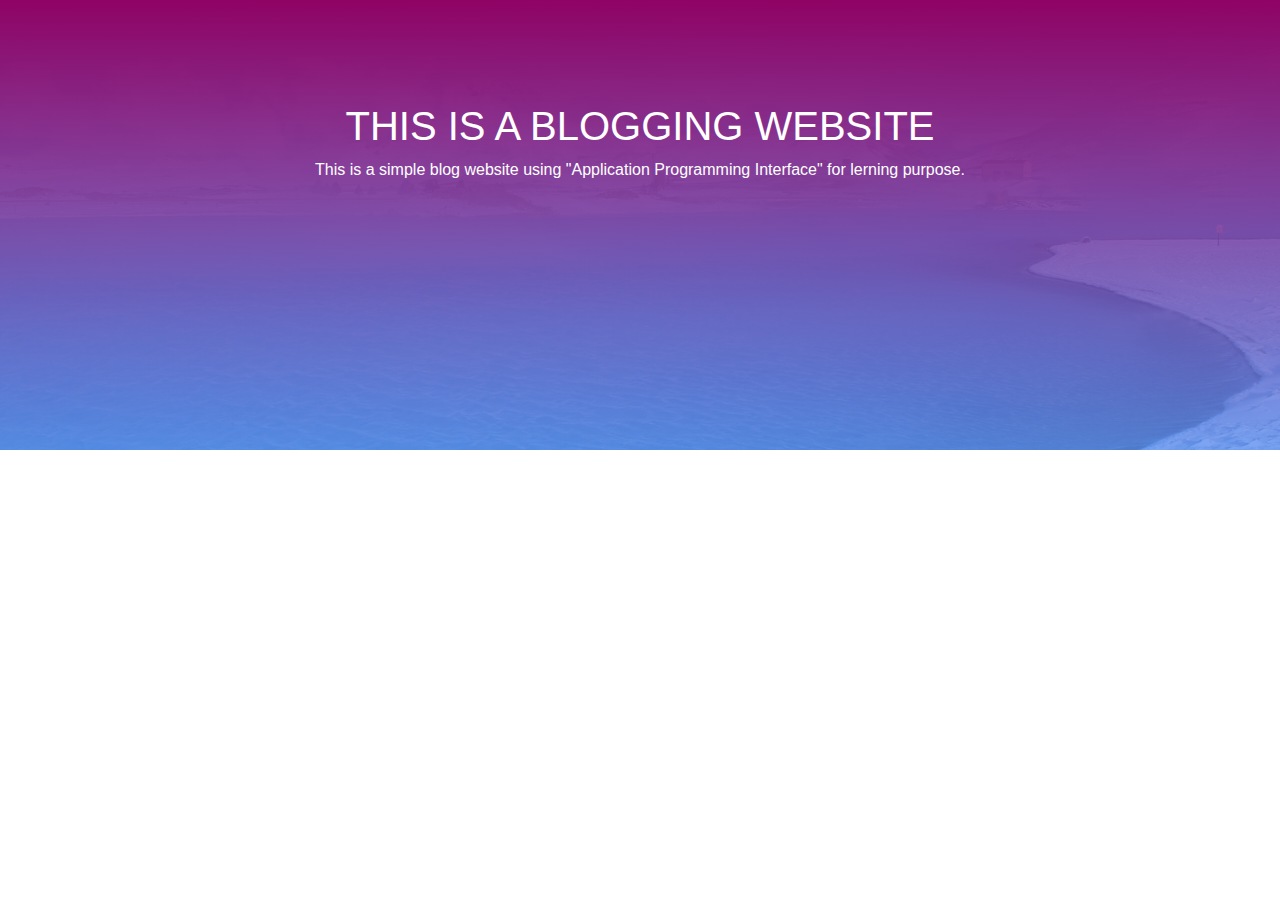
==== index.html @ e80b8964 "this is a blog project using API" ====
<!DOCTYPE html>
<html lang="en">
<head>
    <meta charset="UTF-8">
    <meta name="viewport" content="width=device-width, initial-scale=1.0">
    <title>Blog</title>
    <link rel="stylesheet" href="style.css">
    <link rel="stylesheet" href="https://maxcdn.bootstrapcdn.com/bootstrap/4.0.0/css/bootstrap.min.css" integrity="sha384-Gn5384xqQ1aoWXA+058RXPxPg6fy4IWvTNh0E263XmFcJlSAwiGgFAW/dAiS6JXm" crossorigin="anonymous">
</head>
<body>
    <div class="header">
        <h1 class="title">THIS IS A BLOGGING WEBSITE</h1>
        <p>This is a simple blog website using "Application Programming Interface" for lerning purpose.</p>
    </div>

    <div class="container" id="container">
        
        <div class="card-deck">
            <!-- <div class="single-card">   
              <div class="card-body">
                <h5 class="card-title">Card title</h5>
                <p class="card-text">This is a wider card with supporting text below as a natural lead-in to additional content. This content is a little bit longer.</p>
            </div>          -->
        </div> 

    </div>

        
    </div>

    <script src="app.js"></script>

    <script src="https://code.jquery.com/jquery-3.2.1.slim.min.js" integrity="sha384-KJ3o2DKtIkvYIK3UENzmM7KCkRr/rE9/Qpg6aAZGJwFDMVNA/GpGFF93hXpG5KkN" crossorigin="anonymous"></script>
<script src="https://cdnjs.cloudflare.com/ajax/libs/popper.js/1.12.9/umd/popper.min.js" integrity="sha384-ApNbgh9B+Y1QKtv3Rn7W3mgPxhU9K/ScQsAP7hUibX39j7fakFPskvXusvfa0b4Q" crossorigin="anonymous"></script>
<script src="https://maxcdn.bootstrapcdn.com/bootstrap/4.0.0/js/bootstrap.min.js" integrity="sha384-JZR6Spejh4U02d8jOt6vLEHfe/JQGiRRSQQxSfFWpi1MquVdAyjUar5+76PVCmYl" crossorigin="anonymous"></script>
</body>
</html>
---- style.css ----
body{
    padding: 0;
    margin: 0;
    font-family: Arial, Helvetica, sans-serif;
}

.header{
    background: linear-gradient(rgb(143, 3, 101), rgba(95, 148, 247, 0.8)),url('image/blog.jpg') center center no-repeat ;
    height: 50vh;
    background-size: cover;
    text-align: center;
    justify-content: center;
    padding-top: 8%;
}
.header h1,p{
    color: #fff;
}
.container{
    width: 90%;
    justify-content: center;
    margin-left: 5%;

}
.card-deck{
    margin-top: 3%;
}
.card-deck .single-card{
    
    width: 350px;
    /* height: 198px; */
    background: #fff !important;
    border: 1px solid rgb(224, 224, 224);
    margin-left: 2%;
    box-shadow: 0 3px 5px 1px rgb(202, 191, 191) !important;
    margin-bottom: 3%;

}

.card-deck .single-card .card-title, .card-text{
    color: #444 !important;
   
}
.card-deck .single-card .card-title{
    white-space: nowrap;
    overflow: hidden;
    text-overflow: ellipsis;
    /* max-width: 170px; */
    justify-content: center;
    text-align: center !important;
    margin-left: 10%;
    margin-right: 10%;
}
.read-more button{
    background: rgb(97, 1, 76);
    color: #fff !important;
    padding: 1% 2% !important;
    border: none !important;
    text-align: center;
    width: 100% !important;
    border-radius: 0%;
    cursor: pointer;
}
.card-deck .single-card .card-text{
    white-space: nowrap;
    overflow: hidden;
    text-overflow: ellipsis;
    max-width: 300px;
}

@media only screen and (max-width: 1024px){
    .card-deck .single-card{
        width: 290px;
        margin-left: 2.3%;
    }
}

@media only screen and (max-width: 768px){
    .card-deck .single-card{
        width: 315px;
        margin-left: 4%;
    }
}

@media only screen and (max-width: 425px){
    .header h1{
        margin-top: 8%;
        font-size: 24px;
    }
    .header p{
        font-size: 14px;
    }
    .card-deck .single-card{
        width: 355px;
        margin-left: 5%;
        margin-top: 3.5%;
    }
    .card-deck .single-card .card-title{
        font-size: 16px;
    }
    .card-deck .single-card .card-text{
        font-size: 14px;
    }
}

@media only screen and (max-width: 375px){
    .card-deck .single-card{
        width: 330px;
        margin-left: 2.4%;
    }
}

@media only screen and (max-width: 320px){
    .card-deck .single-card{
        width: 280px;
        margin-left: 2%;
    }
    .header h1{
        margin-top: 8%;
        font-size: 20px;
    }
}
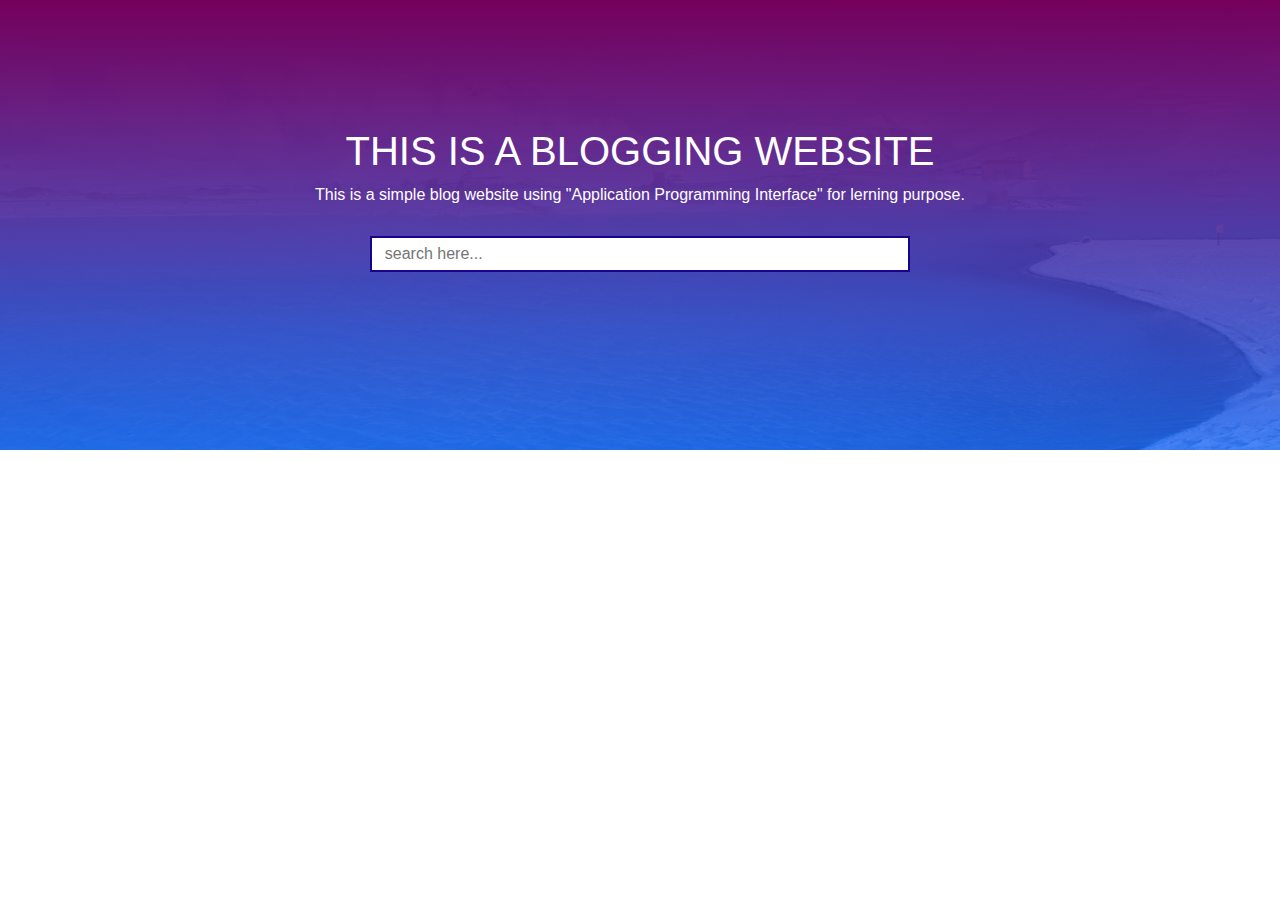
==== commit 1db3bfa8: "fetch all of the comments from api by using postId" ====
--- a/index.html
+++ b/index.html
@@ -6,22 +6,41 @@
     <title>Blog</title>
     <link rel="stylesheet" href="style.css">
     <link rel="stylesheet" href="https://maxcdn.bootstrapcdn.com/bootstrap/4.0.0/css/bootstrap.min.css" integrity="sha384-Gn5384xqQ1aoWXA+058RXPxPg6fy4IWvTNh0E263XmFcJlSAwiGgFAW/dAiS6JXm" crossorigin="anonymous">
+    <link rel="stylesheet" href="https://use.fontawesome.com/releases/v5.3.1/css/all.css" integrity="sha384-mzrmE5qonljUremFsqc01SB46JvROS7bZs3IO2EmfFsd15uHvIt+Y8vEf7N7fWAU" crossorigin="anonymous">
 </head>
 <body>
     <div class="header">
         <h1 class="title">THIS IS A BLOGGING WEBSITE</h1>
         <p>This is a simple blog website using "Application Programming Interface" for lerning purpose.</p>
+        <div class="filter-container">
+            <input type="text" class="filter" id="filter" placeholder="search here...">  
+        </div>
     </div>
 
     <div class="container" id="container">
         
         <div class="card-deck">
-            <!-- <div class="single-card">   
-              <div class="card-body">
-                <h5 class="card-title">Card title</h5>
-                <p class="card-text">This is a wider card with supporting text below as a natural lead-in to additional content. This content is a little bit longer.</p>
-            </div>          -->
+
         </div> 
+
+        <div class="single-post">
+
+        </div>
+
+        <div class="all-comments">
+            <div class="response">
+                <textarea name="text" type="text" id="self-response" placeholder="Your response..."></textarea>
+                <button>Submit</button>
+            </div>
+
+
+        </div>
+
+        <div class="loader">
+            <div class="circle"></div>
+            <div class="circvle"></div>
+            <div class="circle"></div>
+        </div>
 
     </div>
 
@@ -31,7 +50,7 @@
     <script src="app.js"></script>
 
     <script src="https://code.jquery.com/jquery-3.2.1.slim.min.js" integrity="sha384-KJ3o2DKtIkvYIK3UENzmM7KCkRr/rE9/Qpg6aAZGJwFDMVNA/GpGFF93hXpG5KkN" crossorigin="anonymous"></script>
-<script src="https://cdnjs.cloudflare.com/ajax/libs/popper.js/1.12.9/umd/popper.min.js" integrity="sha384-ApNbgh9B+Y1QKtv3Rn7W3mgPxhU9K/ScQsAP7hUibX39j7fakFPskvXusvfa0b4Q" crossorigin="anonymous"></script>
-<script src="https://maxcdn.bootstrapcdn.com/bootstrap/4.0.0/js/bootstrap.min.js" integrity="sha384-JZR6Spejh4U02d8jOt6vLEHfe/JQGiRRSQQxSfFWpi1MquVdAyjUar5+76PVCmYl" crossorigin="anonymous"></script>
+    <script src="https://cdnjs.cloudflare.com/ajax/libs/popper.js/1.12.9/umd/popper.min.js" integrity="sha384-ApNbgh9B+Y1QKtv3Rn7W3mgPxhU9K/ScQsAP7hUibX39j7fakFPskvXusvfa0b4Q" crossorigin="anonymous"></script>
+    <script src="https://maxcdn.bootstrapcdn.com/bootstrap/4.0.0/js/bootstrap.min.js" integrity="sha384-JZR6Spejh4U02d8jOt6vLEHfe/JQGiRRSQQxSfFWpi1MquVdAyjUar5+76PVCmYl" crossorigin="anonymous"></script>
 </body>
 </html>--- a/style.css
+++ b/style.css
@@ -5,15 +5,25 @@
 }
 
 .header{
-    background: linear-gradient(rgb(143, 3, 101), rgba(95, 148, 247, 0.8)),url('image/blog.jpg') center center no-repeat ;
+    background: linear-gradient(rgb(117, 0, 92), rgba(29, 108, 253, 0.8)),url('image/blog.jpg') center center no-repeat ;
     height: 50vh;
     background-size: cover;
     text-align: center;
     justify-content: center;
-    padding-top: 8%;
+    padding-top: -4% !important;
+    flex-direction: column !important;
+}
+.header h1{
+    margin-top: -4%;
 }
 .header h1,p{
-    color: #fff;
+    color: #fff !important;
+}
+.filter{
+    margin-top: 1%;
+    width: 540px;
+    padding: 0.3% 1%;
+    border: 2px solid rgb(24, 3, 141);
 }
 .container{
     width: 90%;
@@ -22,12 +32,12 @@
 
 }
 .card-deck{
-    margin-top: 3%;
-}
-.card-deck .single-card{
+    margin-top: -2%;
+    margin-bottom: 10% !important;
+}
+.card-deck .post{
     
     width: 350px;
-    /* height: 198px; */
     background: #fff !important;
     border: 1px solid rgb(224, 224, 224);
     margin-left: 2%;
@@ -35,49 +45,218 @@
     margin-bottom: 3%;
 
 }
-
-.card-deck .single-card .card-title, .card-text{
+.post{
+    width: 350px;
+    background: #fff !important;
+    border: 1px solid rgb(224, 224, 224);
+    margin-left: 2%;
+    box-shadow: 0 3px 5px 1px rgb(202, 191, 191) !important;
+    margin-bottom: 3%;
+}
+.card-deck .post .number{
+    background: rgb(92, 0, 72);
+    color: #fff;
+    height: 40px;
+    width: 40px;
+    border-radius: 50%;
+    text-align: center;
+    padding-top: 2%;
+    margin-left: -32px;
+    margin-top: -30px;
+    font-size: 17px;
+}
+
+.card-deck .post .card-title, .card-text{
     color: #444 !important;
    
 }
-.card-deck .single-card .card-title{
+.card-title{
     white-space: nowrap;
     overflow: hidden;
     text-overflow: ellipsis;
-    /* max-width: 170px; */
+    max-width: 170px; 
     justify-content: center;
     text-align: center !important;
-    margin-left: 10%;
+    margin-left: 22%;
     margin-right: 10%;
 }
 .read-more button{
-    background: rgb(97, 1, 76);
+    background: rgb(109, 8, 87);
     color: #fff !important;
     padding: 1% 2% !important;
-    border: none !important;
+    border: 1px solid rgb(77, 1, 60) !important;
     text-align: center;
     width: 100% !important;
     border-radius: 0%;
     cursor: pointer;
-}
-.card-deck .single-card .card-text{
+
+}
+.read-more a{
+    color: #fff !important;
+    padding: 1% 2% !important;
+    border: 1px solid rgba(29, 108, 253, 0.8) !important;
+    text-align: center;
+    width: 100% !important;
+    border-radius: 0%;
+    cursor: pointer;
+}
+.card-deck .post .card-text{
     white-space: nowrap;
     overflow: hidden;
     text-overflow: ellipsis;
     max-width: 300px;
 }
 
+/* loader */
+.loader{
+    opacity: 0;
+    display: flex; 
+    position: fixed;
+    bottom: 50px;
+    transition: opacity 0.3s ease-in;
+    margin-top: 3%;
+    margin-bottom: 1%;
+    margin-left: 40%;
+}
+.loader.show{
+    opacity: 1;
+}
+.circle{
+    background-color: rgb(92, 0, 72);
+    width: 10px; 
+    height: 10px;
+    border-radius: 50%;
+    margin: 5px;
+    animation: bounce 0.5s ease-in infinite;
+}
+.circle:nth-of-type(2){
+    animation-delay: 0.1s;
+}
+.circle:nth-of-type(3){
+    animation-delay: 0.2s;
+}
+@keyframes bounce{
+    0%,
+    100%{
+        transform: translateY(0);
+    }
+
+    50%{
+        transform: translateY(-10px);
+    }
+}
+/* loader */
+
+/* single page post design */
+.single-page-title{
+    color: rgb(92, 0, 72);
+    text-align: center;
+    margin-top: -3% !important;
+    font-weight: 700;
+    display: inline-block;
+    margin-left: 3% !important;
+}
+.single-post, .comments, .response{
+    width: 90%;
+    background: #fff;
+    border: 1px solid rgb(235, 227, 227);
+    box-shadow: 0 3px 5px 1px rgb(175, 173, 173);
+    background: #fff;
+    flex-direction: column;
+    margin-left: 5%;
+}
+.response{
+    margin-top: 2%;
+    padding: 2% 5%;
+}
+
+.response textarea{
+    width: 100%;
+    border: 2px solid rgb(245, 230, 230);
+    padding-left: 15px;
+}
+.response button{
+    background: rgb(92, 0, 72);
+    color: #fff;
+    margin-top: 0.5%;
+    padding: 0.3% 1.4%;
+    border: 1.5px solid rgb(70, 2, 55);
+}
+
+.single-post{
+    margin-top: 5%;
+    padding: 5%;
+}
+.comments{
+    margin-top: 1.5%;
+    flex-direction: column;
+    padding: 0% 5%;
+}
+.comments-paragraph{
+    color: #444 !important;
+    display: flex;
+    flex-direction: column;
+}
+.comments-name{
+    color: rgb(92, 0, 72) !important;
+    font-size: 20px !important;
+}
+.comments-email{
+    color: rgb(14, 29, 226) !important;
+}
+.all-comments{
+    flex-direction: column;
+}
+.single-post h3{
+    color: rgb(92, 0, 72) !important;
+    margin-top: -4.5%;
+   
+}
+.single-post h3{
+    color: rgb(92, 0, 72);
+}
+.single-page-title{
+    color: rgb(92, 0, 72);
+    margin-left: 2%;
+}
+.single-page-paragraph{
+    color: #444 !important;
+}
+.fa-arrow-circle-left{
+    font-size: 40px;
+    color: rgb(92, 0, 72);
+    height: 30px;
+    width: 80px;;
+    display: inline-block;
+}
+#comments{
+    background: rgb(92, 0, 72) !important;
+    color: #fff !important;
+}
+
+
+
 @media only screen and (max-width: 1024px){
-    .card-deck .single-card{
+    .card-deck .post{
         width: 290px;
         margin-left: 2.3%;
     }
 }
 
 @media only screen and (max-width: 768px){
-    .card-deck .single-card{
+    .card-deck .post{
         width: 315px;
         margin-left: 4%;
+    }
+    .single-page-title{
+        display: inline-block;
+        margin-left: 7% !important;
+        font-size: 22px;
+    }
+    .fa-arrow-circle-left{
+        font-size: 40px;
+        color: rgb(92, 0, 72);
+        display: inline-block;
     }
 }
 
@@ -89,28 +268,75 @@
     .header p{
         font-size: 14px;
     }
-    .card-deck .single-card{
+    .filter{
+        width: 270px;
+    }
+    .card-deck .post{
         width: 355px;
         margin-left: 5%;
-        margin-top: 3.5%;
-    }
-    .card-deck .single-card .card-title{
+        margin-top: 2.5%;
+    }
+    .card-deck .post .card-title{
         font-size: 16px;
     }
-    .card-deck .single-card .card-text{
+    .card-deck .post .card-text{
         font-size: 14px;
     }
+    .single-post, .comments, .response{
+        width: 98%;
+        background: #fff;
+        border: 1px solid rgb(235, 227, 227);
+        box-shadow: 0 3px 5px 1px rgb(175, 173, 173);
+        background: #fff;
+        flex-direction: column;
+        margin-left: 1%;
+    }
+    .single-page-title{
+        display: inline-block;
+        margin-left: 7% !important;
+        margin-top: 7% !important;
+        font-size: 20px;
+        font-weight: 500 !important;
+    }
+    .single-page-paragraph{
+        text-align: justify !important;
+    }
+    .single-post{
+        padding: -5% 6%;
+    }
+    .loader{
+        bottom: 50px;
+        margin-top: 23% !important;
+        margin-bottom: 1%;
+        margin-left: 40%;
+    }
+    .comments-paragraph{
+        color: #444 !important;
+        font-size: small;
+    }
+    .comments-email{
+        color: blue;
+        font-size: small;
+    }
+    .comments-name{
+        color: rgb(92, 0, 72) !important;
+        font-size: medium !important;
+    }
+   
 }
 
 @media only screen and (max-width: 375px){
-    .card-deck .single-card{
+    .card-deck .post{
         width: 330px;
         margin-left: 2.4%;
     }
+    .single-page-paragraph{
+        font-size: medium;
+    }
 }
 
 @media only screen and (max-width: 320px){
-    .card-deck .single-card{
+    .card-deck .post{
         width: 280px;
         margin-left: 2%;
     }
